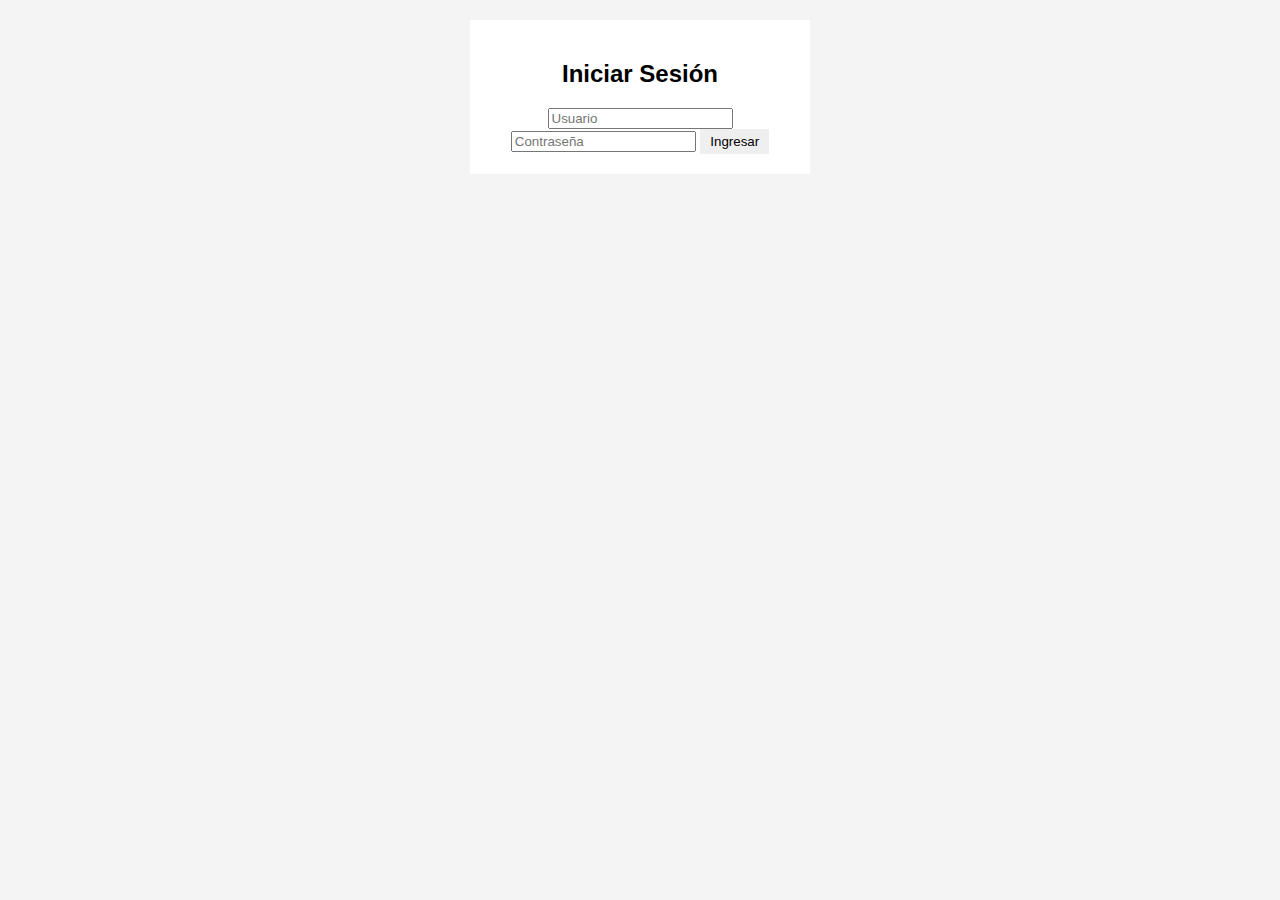
==== index.html @ 048f00dd "Add files via upload" ====
<html lang="es">
<head>
    <meta charset="UTF-8">
    <meta name="viewport" content="width=device-width, initial-scale=1.0">
    <title>Gestion de terrenos</title>
    <style>
        body {
            font-family: Arial, sans-serif;
            text-align: center;
            background-color: #f4f4f4;
        }
        #login, #panel {
            display: none;
            background: white;
            padding: 20px;
            margin: 20px auto;
            width: 300px;
            box-shadow: 0 0 10px rgba(red, green, blue, alpha);
        }
        table{
            width: 80%;
            margin: 20px auto;
            border-collapse: collapse;
            background: white;    
        }
        th, td{
            padding: 10px;
            border: 1px solid #ddd;
        }
        th{
            background: #333;
            color: white;
        }
        .disponilbe {background: #a8e6cf;}
        .proceso {background: #ffcc5c;}
        .vendido {background: #ff6f69;}
        button {
            padding: 5px 10px;
            border: none;
            cursor: pointer;
        }
    </style>
</head>
<body>
    
    <div id="login">
        <h2>Iniciar Sesión</h2>
        <input type="text" id="user" placeholder="Usuario">
        <input type="password" id="pass" placeholder="Contraseña">
        <button onclick="login()">Ingresar</button>
    </div>

    <div id="panel">
        <h2>Gestión de Terrenos</h2>
        
        <h3>Agregar Terreno</h3>
        <input type="text" id="terrenoNombre" placeholder="Nombre del Terreno">
        <button onclick="agregarTerreno()">Agregar</button>

<table>
    <thead>
        <tr>
            <th>ID</th>
            <th>Terreno</th>
            <th>Estado</th>
            <th>Acción</th>
             </tr>
    </thead>
    <tbody id="terrenos">
        <!--se generan filas dinamicment
        -->
    </tbody>
</table>
    </div>

    <script>
        // Simulación de credenciales (usuario: admin, contraseña: 1234)
        function login() {
            const user = document.getElementById("user").value;
            const pass = document.getElementById("pass").value;
            if (user === "admin" && pass === "1234") {
                document.getElementById("login").style.display = "none";
                document.getElementById("panel").style.display = "block";
                renderizarTabla();
            } else {
                alert("Usuario o contraseña incorrectos");
            }
        }

        // Datos iniciales
        let terrenos = [
            { id: 1, nombre: "Lote 101", estado: "Disponible" },
            { id: 2, nombre: "Lote 102", estado: "Disponible" },
            { id: 3, nombre: "Lote 103", estado: "Vendido" }
        ];

        // Función para renderizar la tabla
        function renderizarTabla() {
            const tbody = document.getElementById("terrenos");
            tbody.innerHTML = "";
            terrenos.forEach(terreno => {
                let fila = document.createElement("tr");
                fila.innerHTML = `
                    <td>${terreno.id}</td>
                    <td>${terreno.nombre}</td>
                    <td class="${terreno.estado.toLowerCase()}">${terreno.estado}</td>
                    <td>
                        <button onclick="cambiarEstado(${terreno.id})">Cambiar Estado</button>
                    </td>
                `;
                tbody.appendChild(fila);
            });
        }

        // Función para cambiar el estado
        function cambiarEstado(id) {
            let terreno = terrenos.find(t => t.id === id);
            if (terreno.estado === "Disponible") {
                terreno.estado = "En Proceso";
            } else if (terreno.estado === "En Proceso") {
                terreno.estado = "Vendido";
            } else {
                alert("El terreno ya está vendido.");
                return;
            }
            renderizarTabla();
        }

        // Función para agregar un nuevo terreno
        function agregarTerreno() {
            const nombre = document.getElementById("terrenoNombre").value;
            if (nombre === "") {
                alert("Ingresa un nombre para el terreno");
                return;
            }
            let nuevoTerreno = {
                id: terrenos.length + 1,
                nombre: nombre,
                estado: "Disponible"
            };
            terrenos.push(nuevoTerreno);
            renderizarTabla();
            document.getElementById("terrenoNombre").value = ""; 
        }

       
        document.getElementById("login").style.display = "block";
    </script>

</body>
</html>
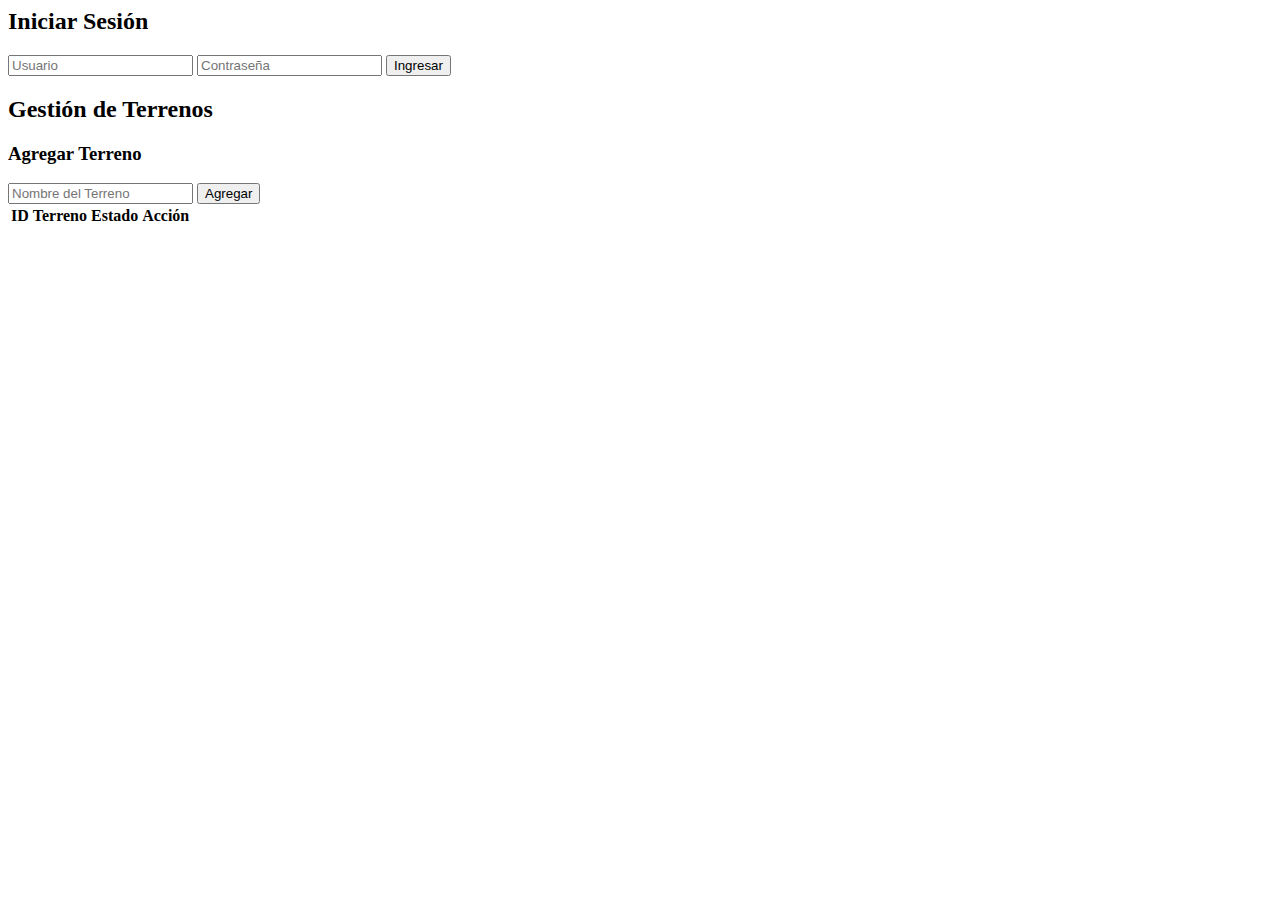
==== commit 68b80f34: "Update index.html" ====
--- a/index.html
+++ b/index.html
@@ -2,44 +2,10 @@
 <head>
     <meta charset="UTF-8">
     <meta name="viewport" content="width=device-width, initial-scale=1.0">
+    <link rel ="stylesheet" href="style.css">
+    
     <title>Gestion de terrenos</title>
-    <style>
-        body {
-            font-family: Arial, sans-serif;
-            text-align: center;
-            background-color: #f4f4f4;
-        }
-        #login, #panel {
-            display: none;
-            background: white;
-            padding: 20px;
-            margin: 20px auto;
-            width: 300px;
-            box-shadow: 0 0 10px rgba(red, green, blue, alpha);
-        }
-        table{
-            width: 80%;
-            margin: 20px auto;
-            border-collapse: collapse;
-            background: white;    
-        }
-        th, td{
-            padding: 10px;
-            border: 1px solid #ddd;
-        }
-        th{
-            background: #333;
-            color: white;
-        }
-        .disponilbe {background: #a8e6cf;}
-        .proceso {background: #ffcc5c;}
-        .vendido {background: #ff6f69;}
-        button {
-            padding: 5px 10px;
-            border: none;
-            cursor: pointer;
-        }
-    </style>
+
 </head>
 <body>
     
@@ -73,79 +39,5 @@
 </table>
     </div>
 
-    <script>
-        // Simulación de credenciales (usuario: admin, contraseña: 1234)
-        function login() {
-            const user = document.getElementById("user").value;
-            const pass = document.getElementById("pass").value;
-            if (user === "admin" && pass === "1234") {
-                document.getElementById("login").style.display = "none";
-                document.getElementById("panel").style.display = "block";
-                renderizarTabla();
-            } else {
-                alert("Usuario o contraseña incorrectos");
-            }
-        }
-
-        // Datos iniciales
-        let terrenos = [
-            { id: 1, nombre: "Lote 101", estado: "Disponible" },
-            { id: 2, nombre: "Lote 102", estado: "Disponible" },
-            { id: 3, nombre: "Lote 103", estado: "Vendido" }
-        ];
-
-        // Función para renderizar la tabla
-        function renderizarTabla() {
-            const tbody = document.getElementById("terrenos");
-            tbody.innerHTML = "";
-            terrenos.forEach(terreno => {
-                let fila = document.createElement("tr");
-                fila.innerHTML = `
-                    <td>${terreno.id}</td>
-                    <td>${terreno.nombre}</td>
-                    <td class="${terreno.estado.toLowerCase()}">${terreno.estado}</td>
-                    <td>
-                        <button onclick="cambiarEstado(${terreno.id})">Cambiar Estado</button>
-                    </td>
-                `;
-                tbody.appendChild(fila);
-            });
-        }
-
-        // Función para cambiar el estado
-        function cambiarEstado(id) {
-            let terreno = terrenos.find(t => t.id === id);
-            if (terreno.estado === "Disponible") {
-                terreno.estado = "En Proceso";
-            } else if (terreno.estado === "En Proceso") {
-                terreno.estado = "Vendido";
-            } else {
-                alert("El terreno ya está vendido.");
-                return;
-            }
-            renderizarTabla();
-        }
-
-        // Función para agregar un nuevo terreno
-        function agregarTerreno() {
-            const nombre = document.getElementById("terrenoNombre").value;
-            if (nombre === "") {
-                alert("Ingresa un nombre para el terreno");
-                return;
-            }
-            let nuevoTerreno = {
-                id: terrenos.length + 1,
-                nombre: nombre,
-                estado: "Disponible"
-            };
-            terrenos.push(nuevoTerreno);
-            renderizarTabla();
-            document.getElementById("terrenoNombre").value = ""; 
-        }
-
-       
-        document.getElementById("login").style.display = "block";
-    </script>
-
 </body>
-</html>+</html>
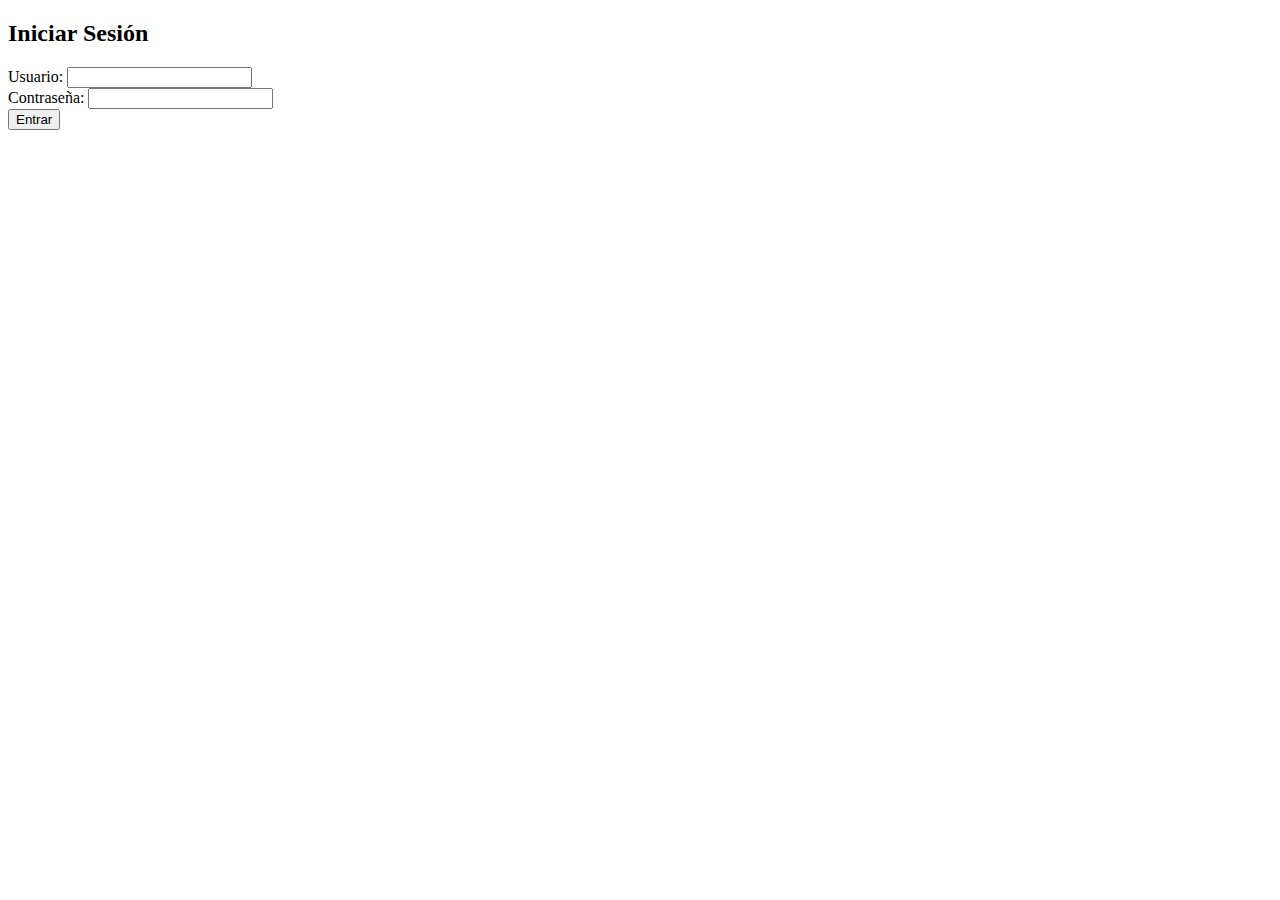
==== commit 1492f4ba: "v1.0" ====
--- a/index.html
+++ b/index.html
@@ -1,43 +1,29 @@
+<!DOCTYPE html>
 <html lang="es">
 <head>
     <meta charset="UTF-8">
     <meta name="viewport" content="width=device-width, initial-scale=1.0">
-    <link rel ="stylesheet" href="style.css">
-    
-    <title>Gestion de terrenos</title>
-
+    <title>Login</title>
+    <link rel="stylesheet" href="css/styles.css">
 </head>
 <body>
-    
-    <div id="login">
-        <h2>Iniciar Sesión</h2>
-        <input type="text" id="user" placeholder="Usuario">
-        <input type="password" id="pass" placeholder="Contraseña">
-        <button onclick="login()">Ingresar</button>
+    <div class="login-container">
+        <form id="loginForm" class="login-form">
+            <h2>Iniciar Sesión</h2>
+            <div class="form-group">
+                <label for="username">Usuario:</label>
+                <input type="text" id="username" name="username" required>
+            </div>
+            <div class="form-group">
+                <label for="password">Contraseña:</label>
+                <input type="password" id="password" name="password" required>
+            </div>
+            <button type="submit">Entrar</button>
+            <p id="message" class="message"></p>
+        </form>
     </div>
 
-    <div id="panel">
-        <h2>Gestión de Terrenos</h2>
-        
-        <h3>Agregar Terreno</h3>
-        <input type="text" id="terrenoNombre" placeholder="Nombre del Terreno">
-        <button onclick="agregarTerreno()">Agregar</button>
-
-<table>
-    <thead>
-        <tr>
-            <th>ID</th>
-            <th>Terreno</th>
-            <th>Estado</th>
-            <th>Acción</th>
-             </tr>
-    </thead>
-    <tbody id="terrenos">
-        <!--se generan filas dinamicment
-        -->
-    </tbody>
-</table>
-    </div>
-
+    <script src="js/database.js"></script>
+    <script src="js/main.js"></script>
 </body>
-</html>
+</html>